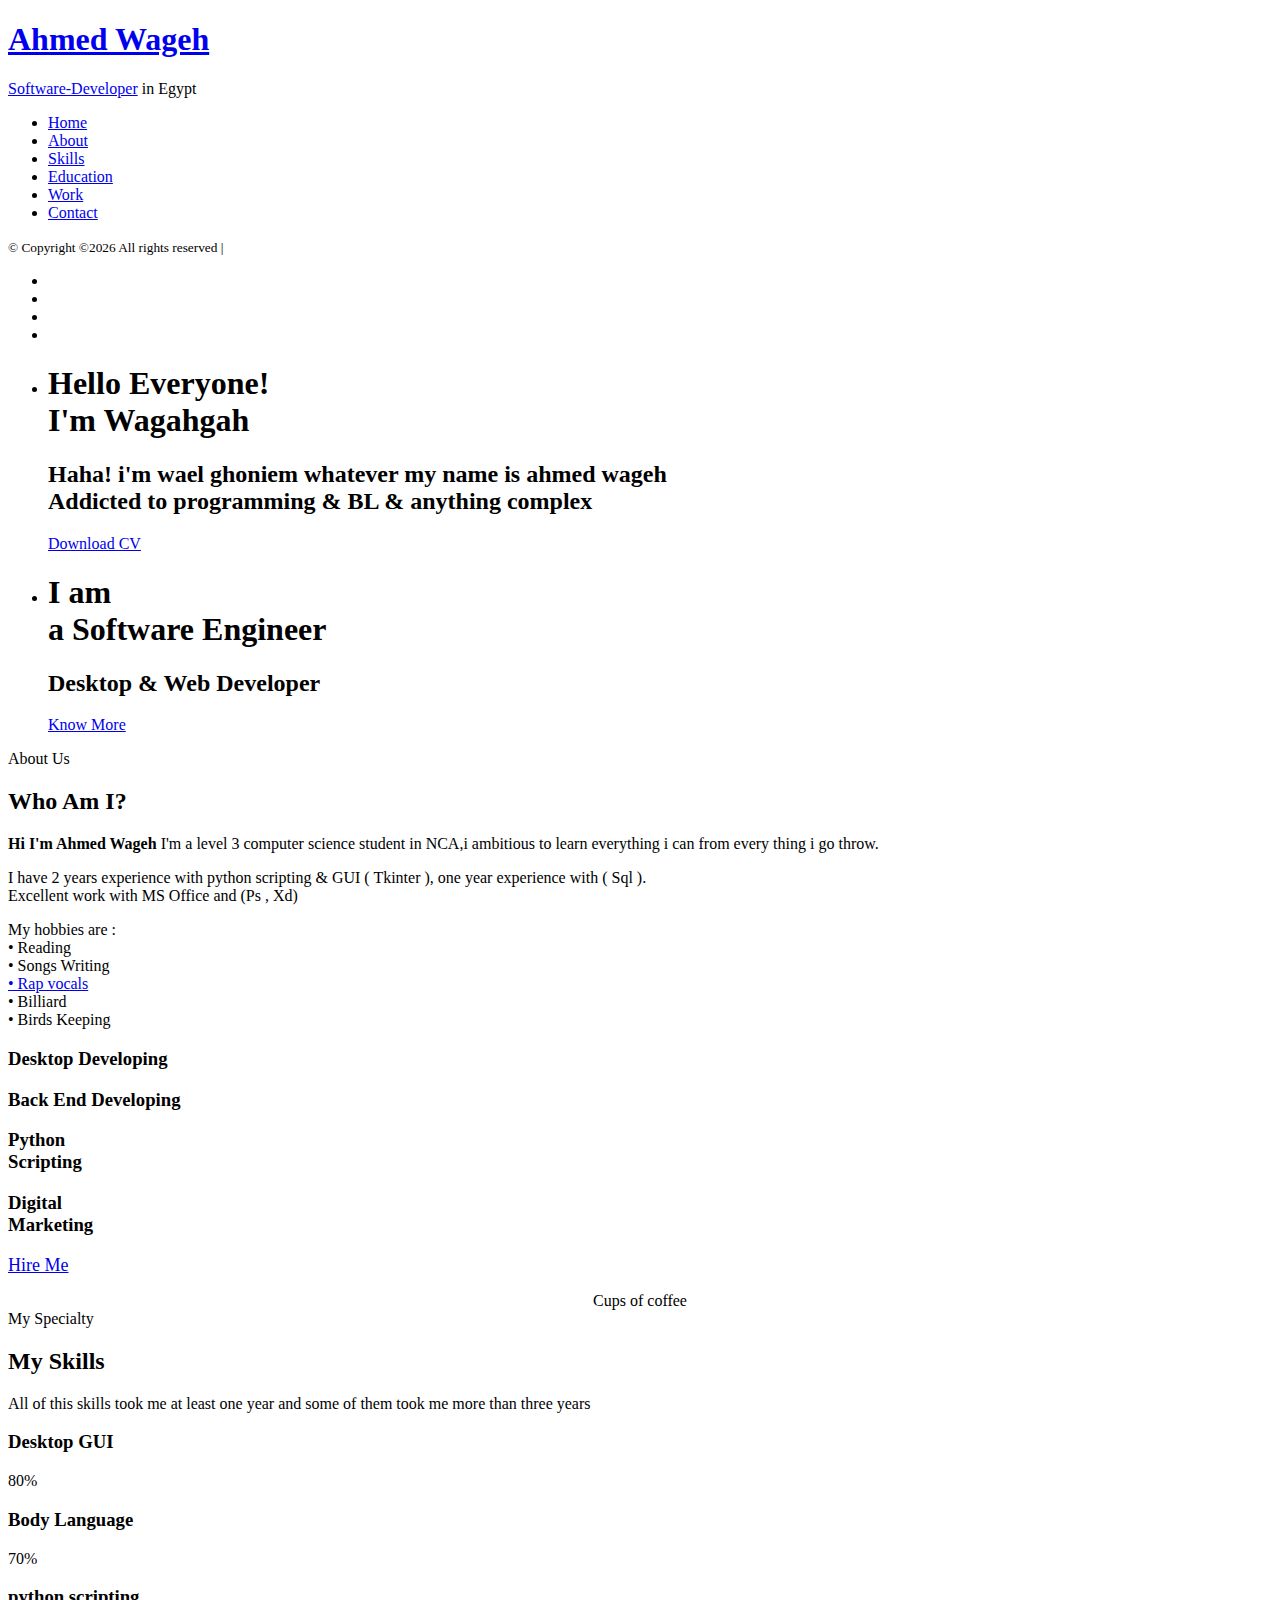
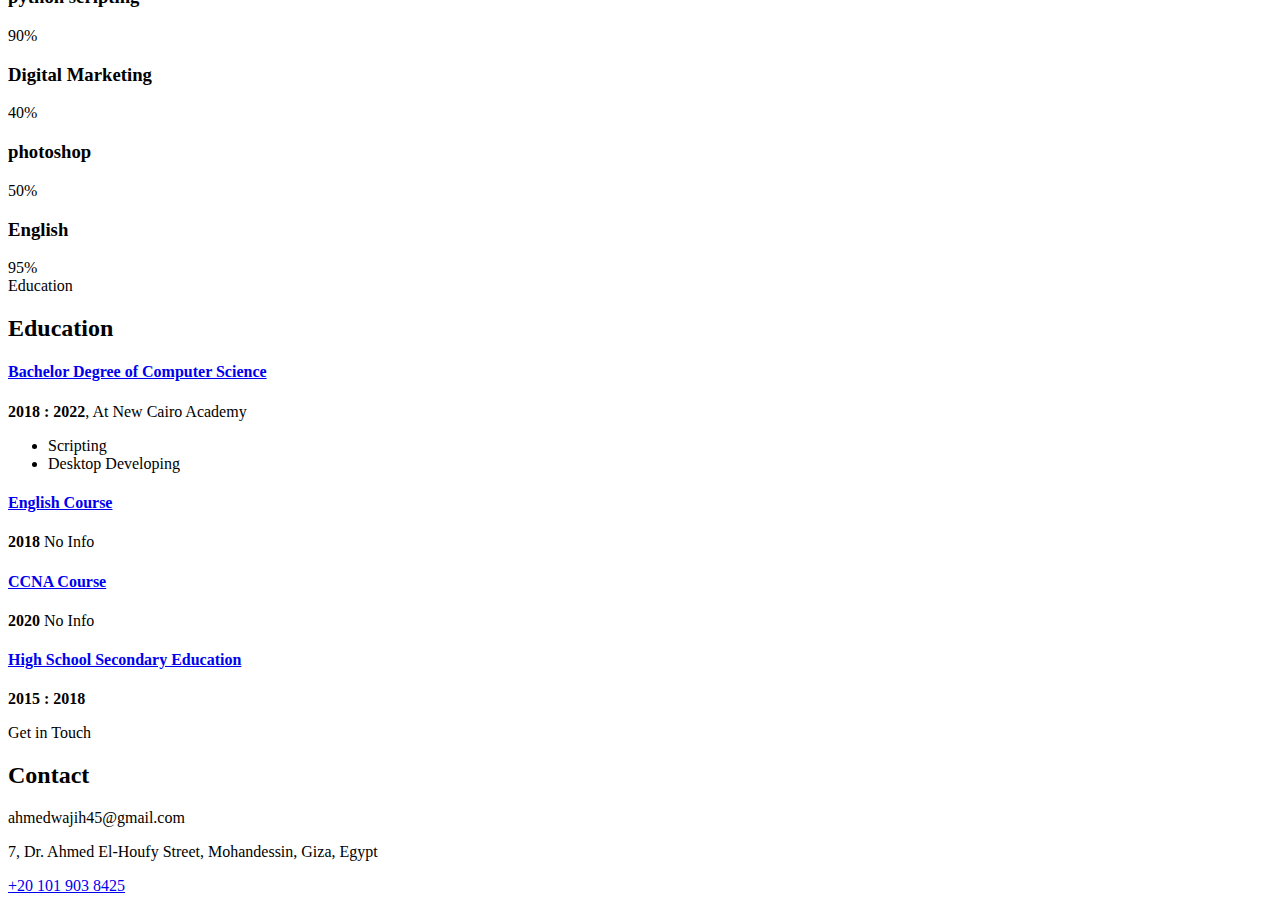
==== index.html @ 4425fa14 "Update index.html" ====
<!DOCTYPE HTML>
<html>
	<head>
	<meta charset="utf-8">
	<meta http-equiv="X-UA-Compatible" content="IE=edge">
	<title>Portfolio</title>
	<meta name="viewport" content="width=device-width, initial-scale=1">
	<meta name="description" content="" />
	<meta name="keywords" content="" />
	<meta name="author" content="" />

  <!-- Facebook and Twitter integration -->
	<meta property="og:title" content=""/>
	<meta property="og:image" content=""/>
	<meta property="og:url" content=""/>
	<meta property="og:site_name" content=""/>
	<meta property="og:description" content=""/>
	<meta name="twitter:title" content="" />
	<meta name="twitter:image" content="" />
	<meta name="twitter:url" content="" />
	<meta name="twitter:card" content="" />

	<!-- Place favicon.ico and apple-touch-icon.png in the root directory -->
	<link rel="shortcut icon" href="favicon.ico">

	<link href="https://fonts.googleapis.com/css?family=Quicksand:300,400,500,700" rel="stylesheet">
	<link href="https://fonts.googleapis.com/css?family=Playfair+Display:400,400i,700" rel="stylesheet">
	
	<!-- Animate.css -->
	<link rel="stylesheet" href="css/animate.css">
	<!-- Icomoon Icon Fonts-->
	<link rel="stylesheet" href="css/icomoon.css">
	<!-- Bootstrap  -->
	<link rel="stylesheet" href="css/bootstrap.css">
	<!-- Flexslider  -->
	<link rel="stylesheet" href="css/flexslider.css">
	<!-- Owl Carousel -->
	<link rel="stylesheet" href="css/owl.carousel.min.css">
	<link rel="stylesheet" href="css/owl.theme.default.min.css">
	<!-- Theme style  -->
	<link rel="stylesheet" href="css/style.css">

	<!-- Modernizr JS -->
	<script src="js/modernizr-2.6.2.min.js"></script>
	<!-- FOR IE9 below -->
	<!--[if lt IE 9]>
	<script src="js/respond.min.js"></script>
	<![endif]-->

	</head>
	<body>
	<div id="colorlib-page">
		<div class="container-wrap">
		<a href="#" class="js-colorlib-nav-toggle colorlib-nav-toggle" data-toggle="collapse" data-target="#navbar" aria-expanded="false" aria-controls="navbar"><i></i></a>
		<aside id="colorlib-aside" role="complementary" class="border js-fullheight">
			<div class="text-center">
				<div class="author-img" style="background-image: url(images/about.jpg);"></div>
				<h1 id="colorlib-logo"><a href="index.html">Ahmed Wageh</a></h1>
				<span class="position"><a href="#">Software-Developer</a> in Egypt</span>
			</div>
			<nav id="colorlib-main-menu" role="navigation" class="navbar">
				<div id="navbar" class="collapse">
					<ul>
						<li class="active"><a href="#" data-nav-section="home">Home</a></li>
						<li><a href="#" data-nav-section="about">About</a></li>
						<li><a href="#" data-nav-section="skills">Skills</a></li>
						<li><a href="#" data-nav-section="education">Education</a></li>
						<li><a href="#" data-nav-section="work">Work</a></li>
						<li><a href="#" data-nav-section="contact">Contact</a></li>
					</ul>
				</div>
			</nav>

			<div class="colorlib-footer">
				<p><small>&copy; <!-- Link back to Colorlib can't be removed. Template is licensed under CC BY 3.0. -->
				Copyright &copy;<script>document.write(new Date().getFullYear());</script> All rights reserved |
				</small></p>
				<ul>
					<li><a href="https://www.facebook.com/Ahmedwageh200"><i class="icon-facebook2"></i></a></li>
					<li><a href="#"><i class="icon-twitter2"></i></a></li>
					<li><a href="https://www.instagram.com/ah_trojan"><i class="icon-instagram"></i></a></li>
					<li><a href="#"><i class="icon-linkedin2"></i></a></li>
				</ul>
			</div>

		</aside>

		<div id="colorlib-main">
			<section id="colorlib-hero" class="js-fullheight" data-section="home">
				<div class="flexslider js-fullheight">
					<ul class="slides">
				   	<li style="background-image: url(images/img_bg_1.jpg);">
				   		<div class="overlay"></div>
				   		<div class="container-fluid">
				   			<div class="row">
					   			<div class="col-md-6 col-md-offset-3 col-md-pull-3 col-sm-12 col-xs-12 js-fullheight slider-text">
					   				<div class="slider-text-inner js-fullheight">
					   					<div class="desc">
						   					<h1>Hello Everyone! <br>I'm Wagahgah</h1>
						   					<h2>Haha! i'm wael ghoniem whatever my name is ahmed wageh<br>Addicted to programming & BL & anything complex</h2>
												<p><a class="btn btn-primary btn-learn" href="files/cv.pdf" download="CV">Download CV <i class="icon-download4"></i></a></p>
											</div>
					   				</div>
					   			</div>
					   		</div>
				   		</div>
				   	</li>
				   	<li style="background-image: url(images/img_bg_2.jpg);">
				   		<div class="overlay"></div>
				   		<div class="container-fluid">
				   			<div class="row">
					   			<div class="col-md-6 col-md-offset-3 col-md-pull-3 col-sm-12 col-xs-12 js-fullheight slider-text">
					   				<div class="slider-text-inner">
					   					<div class="desc">
						   					<h1 class="white" >I am <br>a Software Engineer</h1>
												<h2>Desktop & Web Developer</h2>
												<p><a href="#about" class="btn btn-primary btn-learn">Know More <i class="icon-briefcase3"></i></a></p>
											</div>
					   				</div>
					   			</div>
					   		</div>
				   		</div>
				   	</li>
				  	</ul>
			  	</div>
			</section>

			<section id="about" class="colorlib-about" data-section="about">
				<div class="colorlib-narrow-content">
					<div class="row">
						<div class="col-md-12">
							<div class="row row-bottom-padded-sm animate-box" data-animate-effect="fadeInLeft">
								<div class="col-md-12">
									<div class="about-desc">
										<span class="heading-meta">About Us</span>
										<h2 class="colorlib-heading">Who Am I?</h2>
										<p><strong>Hi I'm Ahmed Wageh</strong> I'm a level 3 computer science student in NCA,i ambitious to learn everything i can from every thing i go throw.</p>
										<p> I have 2 years experience with python scripting & GUI ( Tkinter ), one year experience with ( Sql ). <br> Excellent work with MS Office and (Ps , Xd)</p>
										<p>My hobbies are : <br> • Reading <br> • Songs Writing <br><a href="https://soundcloud.com/ahmedtrojan" target="_blank"> • Rap vocals </a> <br> • Billiard <br> • Birds Keeping</p>
									</div>
								</div>
							</div>
							<div class="row">
								<div class="col-md-3 animate-box" data-animate-effect="fadeInLeft">
									<div class="services color-1">
										<span class="icon2"><i class="icon-bulb"></i></span>
										<h3>Desktop Developing</h3>
									</div>
								</div>
								<div class="col-md-3 animate-box" data-animate-effect="fadeInRight">
									<div class="services color-2">
										<span class="icon2"><i class="icon-globe-outline"></i></span>
										<h3>Back End Developing</h3>
									</div>
								</div>
								<div class="col-md-3 animate-box" data-animate-effect="fadeInTop">
									<div class="services color-3">
										<span class="icon2"><i class="icon-data"></i></span>
										<h3>Python <br> Scripting</h3>
									</div>
								</div>
								<div class="col-md-3 animate-box" data-animate-effect="fadeInBottom">
									<div class="services color-4">
										<span class="icon2"><i class="icon-phone3"></i></span>
										<h3>Digital <br> Marketing</h3>
									</div>
								</div>
							</div>
							<div class="row">
								<div class="col-md-12 animate-box" data-animate-effect="fadeInLeft">
									<div class="hire1">
										<p><a id="hire1" class="btn btn-primary btn-learn" href="#contact" style="font-size: large;">Hire Me </a></p>
									</div>
								</div>
							</div>
						</div>
					</div>
				</div>
			</section>

			
			<div id="colorlib-counter" class="colorlib-counters" style="text-align: center; background-image: url(images/cover_bg_1.jpg);" data-stellar-background-ratio="0.5">
				<div class="overlay"></div>
				<div class="colorlib-narrow-content" style="text-align: center;">
					<div class="row">
					</div>
					<div class="row">
						<div class="col-md-3 text-center animate-box" style="text-align: center;">
							<span class="colorlib-counter js-counter" data-from="0" data-to="808" data-speed="2000" data-refresh-interval="50"></span>
							<span class="colorlib-counter-label">Cups of coffee</span>
						</div>
					</div>
				</div>
			</div>

			<section class="colorlib-skills" data-section="skills">
				<div class="colorlib-narrow-content">
					<div class="row">
						<div class="col-md-6 col-md-offset-3 col-md-pull-3 animate-box" data-animate-effect="fadeInLeft">
							<span class="heading-meta">My Specialty</span>
							<h2 class="colorlib-heading animate-box">My Skills</h2>
						</div>
					</div>
					<div class="row">
						<div class="col-md-12 animate-box" data-animate-effect="fadeInLeft">
							<p>All of this skills took me at least one year and some of them took me more than three years </p>
						</div>
						<div class="col-md-6 animate-box" data-animate-effect="fadeInLeft">
							<div class="progress-wrap">
								<h3>Desktop GUI</h3>
								<div class="progress">
								 	<div class="progress-bar color-1" role="progressbar" aria-valuenow="80"
								  	aria-valuemin="0" aria-valuemax="100" style="width:80%">
								    <span>80%</span>
								  	</div>
								</div>
							</div>
						</div>
						<div class="col-md-6 animate-box" data-animate-effect="fadeInRight">
							<div class="progress-wrap">
								<h3>Body Language</h3>
								<div class="progress">
								 	<div class="progress-bar color-2" role="progressbar" aria-valuenow="70"
								  	aria-valuemin="0" aria-valuemax="100" style="width:70%">
								    <span>70%</span>
								  	</div>
								</div>
							</div>
						</div>
						<div class="col-md-6 animate-box" data-animate-effect="fadeInLeft">
							<div class="progress-wrap">
								<h3>python scripting</h3>
								<div class="progress">
								 	<div class="progress-bar color-3" role="progressbar" aria-valuenow="90"
								  	aria-valuemin="0" aria-valuemax="100" style="width:90%">
								    <span>90%</span>
								  	</div>
								</div>
							</div>
						</div>
						<div class="col-md-6 animate-box" data-animate-effect="fadeInRight">
							<div class="progress-wrap">
								<h3>Digital Marketing</h3>
								<div class="progress">
								 	<div class="progress-bar color-4" role="progressbar" aria-valuenow="40"
								  	aria-valuemin="0" aria-valuemax="100" style="width:40%">
								    <span>40%</span>
								  	</div>
								</div>
							</div>
						</div>
						<div class="col-md-6 animate-box" data-animate-effect="fadeInLeft">
							<div class="progress-wrap">
								<h3>photoshop</h3>
								<div class="progress">
								 	<div class="progress-bar color-5" role="progressbar" aria-valuenow="50"
								  	aria-valuemin="0" aria-valuemax="100" style="width:50%">
								    <span>50%</span>
								  	</div>
								</div>
							</div>
						</div>
						<div class="col-md-6 animate-box" data-animate-effect="fadeInRight">
							<div class="progress-wrap">
								<h3>English</h3>
								<div class="progress">
								 	<div class="progress-bar color-6" role="progressbar" aria-valuenow="95"
								  	aria-valuemin="0" aria-valuemax="100" style="width:95%">
								    <span>95%</span>
								  	</div>
								</div>
							</div>
						</div>
					</div>
				</div>
			</section>

			<section class="colorlib-education" data-section="education">
				<div class="colorlib-narrow-content">
					<div class="row">
						<div class="col-md-6 col-md-offset-3 col-md-pull-3 animate-box" data-animate-effect="fadeInLeft">
							<span class="heading-meta">Education</span>
							<h2 class="colorlib-heading animate-box">Education</h2>
						</div>
					</div>
					<div class="row">
						<div class="col-md-12 animate-box" data-animate-effect="fadeInLeft">
							<div class="fancy-collapse-panel">
								<div class="panel-group" id="accordion" role="tablist" aria-multiselectable="true">
									<div class="panel panel-default">

									</div>
									<div class="panel panel-default">
									    <div class="panel-heading" role="tab" id="headingTwo">
									        <h4 class="panel-title">
									            <a class="collapsed" data-toggle="collapse" data-parent="#accordion" href="#collapseTwo" aria-expanded="false" aria-controls="collapseTwo">Bachelor Degree of Computer Science
									            </a>
									        </h4>
									    </div>
									    <div id="collapseTwo" class="panel-collapse collapse" role="tabpanel" aria-labelledby="headingTwo">
									        <div class="panel-body">
									            <p><strong>2018 : 2022</strong>, At New Cairo Academy</p>
													<ul>
														<li>Scripting</li>
														<li>Desktop Developing</li>
													</ul>
									        </div>
									    </div>
									</div>
									<div class="panel panel-default">
									    <div class="panel-heading" role="tab" id="headingThree">
									        <h4 class="panel-title">
									            <a class="collapsed" data-toggle="collapse" data-parent="#accordion" href="#collapseThree" aria-expanded="false" aria-controls="collapseThree">English Course
									            </a>
									        </h4>
									    </div>
									    <div id="collapseThree" class="panel-collapse collapse" role="tabpanel" aria-labelledby="headingThree">
									        <div class="panel-body">
									            <p><strong>2018</strong> No Info</p>
									        </div>
									    </div>
									</div>

									<div class="panel panel-default">
									    <div class="panel-heading" role="tab" id="headingFour">
									        <h4 class="panel-title">
									            <a class="collapsed" data-toggle="collapse" data-parent="#accordion" href="#collapseFour" aria-expanded="false" aria-controls="collapseFour">CCNA Course
									            </a>
									        </h4>
									    </div>
									    <div id="collapseFour" class="panel-collapse collapse" role="tabpanel" aria-labelledby="headingFour">
									        <div class="panel-body">
									            <p><strong>2020</strong> No Info</p>
									        </div>
									    </div>
									</div>

									<div class="panel panel-default">
									    <div class="panel-heading" role="tab" id="headingFive">
									        <h4 class="panel-title">
									            <a class="collapsed" data-toggle="collapse" data-parent="#accordion" href="#collapseFive" aria-expanded="false" aria-controls="collapseFive">High School Secondary Education
									            </a>
									        </h4>
									    </div>
									    <div id="collapseFive" class="panel-collapse collapse" role="tabpanel" aria-labelledby="headingFive">
									        <div class="panel-body">
									            <p><strong>2015 : 2018</strong></p>
									        </div>
									    </div>
									</div>
								</div>
							</div>
						</div>
					</div>
				</div>
			</section>


			<section class="colorlib-work" data-section="work">
			
			<!-- start of comment about work section
				<div class="colorlib-narrow-content">
					<div class="row">
						<div class="col-md-6 col-md-offset-3 col-md-pull-3 animate-box" data-animate-effect="fadeInLeft">
							<span class="heading-meta">My Work</span>
							<h2 class="colorlib-heading animate-box">Recent Work</h2>
						</div>
					</div>
					<div class="row row-bottom-padded-sm animate-box" data-animate-effect="fadeInLeft">
						<div class="col-md-12">
							<p class="work-menu"><span><a href="#" class="active">Desktop GUI</a></span>
						</div>
					</div>
					<h5>HR system to keep tracking of employees info and to help admins to modify them</h5>
					<div class="row">
						<div class="col-md-6 animate-box" data-animate-effect="fadeInLeft">
							<div class="project" style="background-image: url(images/img-1.jpg);">
								<div class="desc">
									<div class="con">
										<h3><a href="images/img-1.jpg">Preview</a></h3>
										<span>HR SYSTEM</span>
									</div>
								</div>
							</div>
						</div>
						<div class="col-md-6 animate-box" data-animate-effect="fadeInRight">
							<div class="project" style="background-image: url(images/img-2.jpg);">
								<div class="desc">
									<div class="con">
										<h3><a href="images/img-2.jpg">Preview</a></h3>
										<span>HR SYSTEM</span>
									</div>
								</div>
							</div>
						</div>
						<div class="col-md-12" data-animate-effect="fadeInLeft">
							<p class="work-menu"><span><a href="#" class="active">Websites</a></span>
						</div>
						<h5 style="padding-left: 15px;">Spartan Deveco <br><br> website for start ups developing </h5>
						<div class="col-md-6 animate-box" data-animate-effect="fadeInLeft">
							<div class="project" style="background-image: url(images/img-5.jpg);">
								<div class="desc">
									<div class="con">
										<h3><a href="images/img-5.jpg">Preview</a></h3>
										<span>Spartan Deveco</span>

									</div>
								</div>
							</div>
						</div>
						<div class="col-md-6 animate-box" data-animate-effect="fadeInRight">
							<div class="project" style="background-image: url(images/img-6.jpg);">
								<div class="desc">
									<div class="con">
										<h3><a href="images/img-6.jpg">Preview</a></h3>
										<span>Spartan Deveco</span>
									</div>
								</div>
							</div>
						</div>
						<div class="col-md-6 animate-box" data-animate-effect="fadeInLeft">
							<div class="project" style="background-image: url(images/img-7.jpg);">
								<div class="desc">
									<div class="con">
										<h3><a href="images/img-7.jpg">Preview</a></h3>
										<span>Spartan Deveco</span>

									</div>
								</div>
							</div>
						</div>
						<div class="col-md-6 animate-box" data-animate-effect="fadeInRight">
							<div class="project" style="background-image: url(images/img-8.jpg);">
								<div class="desc">
									<div class="con">
										<h3><a href="images/img-8.jpg">Preview</a></h3>
										<span>Spartan Deveco</span>
									</div>
								</div>
							</div>
						</div>
						<h5 style="padding-left: 15px;">Beacon Education <br><br> website contribute in the online educational process</h5>
						<div class="col-md-12">
							<p class="work-menu"><span>Visit <a href="#" class="active"> Beacon Education</a></span>
						</div>
						<div class="col-md-6 animate-box" data-animate-effect="fadeInLeft">
							<div class="project" style="background-image: url(images/img-9.jpg);">
								<div class="desc">
									<div class="con">
										<h3><a href="images/img-9.jpg">Preview</a></h3>
										<span>Beacon Education</span>

									</div>
								</div>
							</div>
						</div>
						<div class="col-md-6 animate-box" data-animate-effect="fadeInRight">
							<div class="project" style="background-image: url(images/img-10.jpg);">
								<div class="desc">
									<div class="con">
										<h3><a href="images/img-10.jpg">Preview</a></h3>
										<span>Beacon Education</span>
									</div>
								</div>
							</div>
						</div>
						<div class="col-md-6 animate-box" data-animate-effect="fadeInLeft">
							<div class="project" style="background-image: url(images/img-11.jpg);">
								<div class="desc">
									<div class="con">
										<h3><a href="images/img-11.jpg">Preview</a></h3>
										<span>Beacon Education</span>

									</div>
								</div>
							</div>
						</div>
						<div class="col-md-6 animate-box" data-animate-effect="fadeInRight">
							<div class="project" style="background-image: url(images/img-12.jpg);">
								<div class="desc">
									<div class="con">
										<h3><a href="images/img-12.jpg">Preview</a></h3>
										<span>Beacon Education</span>
									</div>
								</div>
							</div>
						</div>
					</div>

				</div>
			</section>

		<!-- End of comment -->
			<section class="colorlib-contact" data-section="contact" id="contact">
				<div class="colorlib-narrow-content">
					<div class="row">
						<div class="col-md-6 col-md-offset-3 col-md-pull-3 animate-box" data-animate-effect="fadeInLeft">
							<span class="heading-meta">Get in Touch</span>
							<h2 class="colorlib-heading">Contact</h2>
						</div>
					</div>
					<div class="row">
						<div class="col-md-5">
							<div class="colorlib-feature colorlib-feature-sm animate-box" data-animate-effect="fadeInLeft">
								<div class="colorlib-icon">
									<i class="icon-globe-outline"></i>
								</div>
								<div class="colorlib-text">
									<p><a >ahmedwajih45@gmail.com</a></p>
								</div>
							</div>

							<div class="colorlib-feature colorlib-feature-sm animate-box" data-animate-effect="fadeInLeft">
								<div class="colorlib-icon">
									<i class="icon-map"></i>
								</div>
								<div class="colorlib-text">
									<p>7, Dr. Ahmed El-Houfy Street, Mohandessin, Giza, Egypt</p>
								</div>
							</div>

							<div class="colorlib-feature colorlib-feature-sm animate-box" data-animate-effect="fadeInLeft">
								<div class="colorlib-icon">
									<i class="icon-phone"></i>
								</div>
								<div class="colorlib-text">
									<p><a href="https://web.whatsapp.com/send?phone=201019038425" target="_blank">+20 101 903 8425</a></p>
								</div>
							</div>
						</div>

					</div>
				</div>
			</section>

		</div><!-- end:colorlib-main -->
	</div><!-- end:container-wrap -->
		
	</div><!-- end:colorlib-page -->

	<!-- jQuery -->
	<script src="js/jquery.min.js"></script>
	<!-- jQuery Easing -->
	<script src="js/jquery.easing.1.3.js"></script>
	<!-- Bootstrap -->
	<script src="js/bootstrap.min.js"></script>
	<!-- Waypoints -->
	<script src="js/jquery.waypoints.min.js"></script>
	<!-- Flexslider -->
	<script src="js/jquery.flexslider-min.js"></script>
	<!-- Owl carousel -->
	<script src="js/owl.carousel.min.js"></script>
	<!-- Counters -->
	<script src="js/jquery.countTo.js"></script>
	
	
	<!-- MAIN JS -->
	<script src="js/main.js"></script>

	</body>
</html>
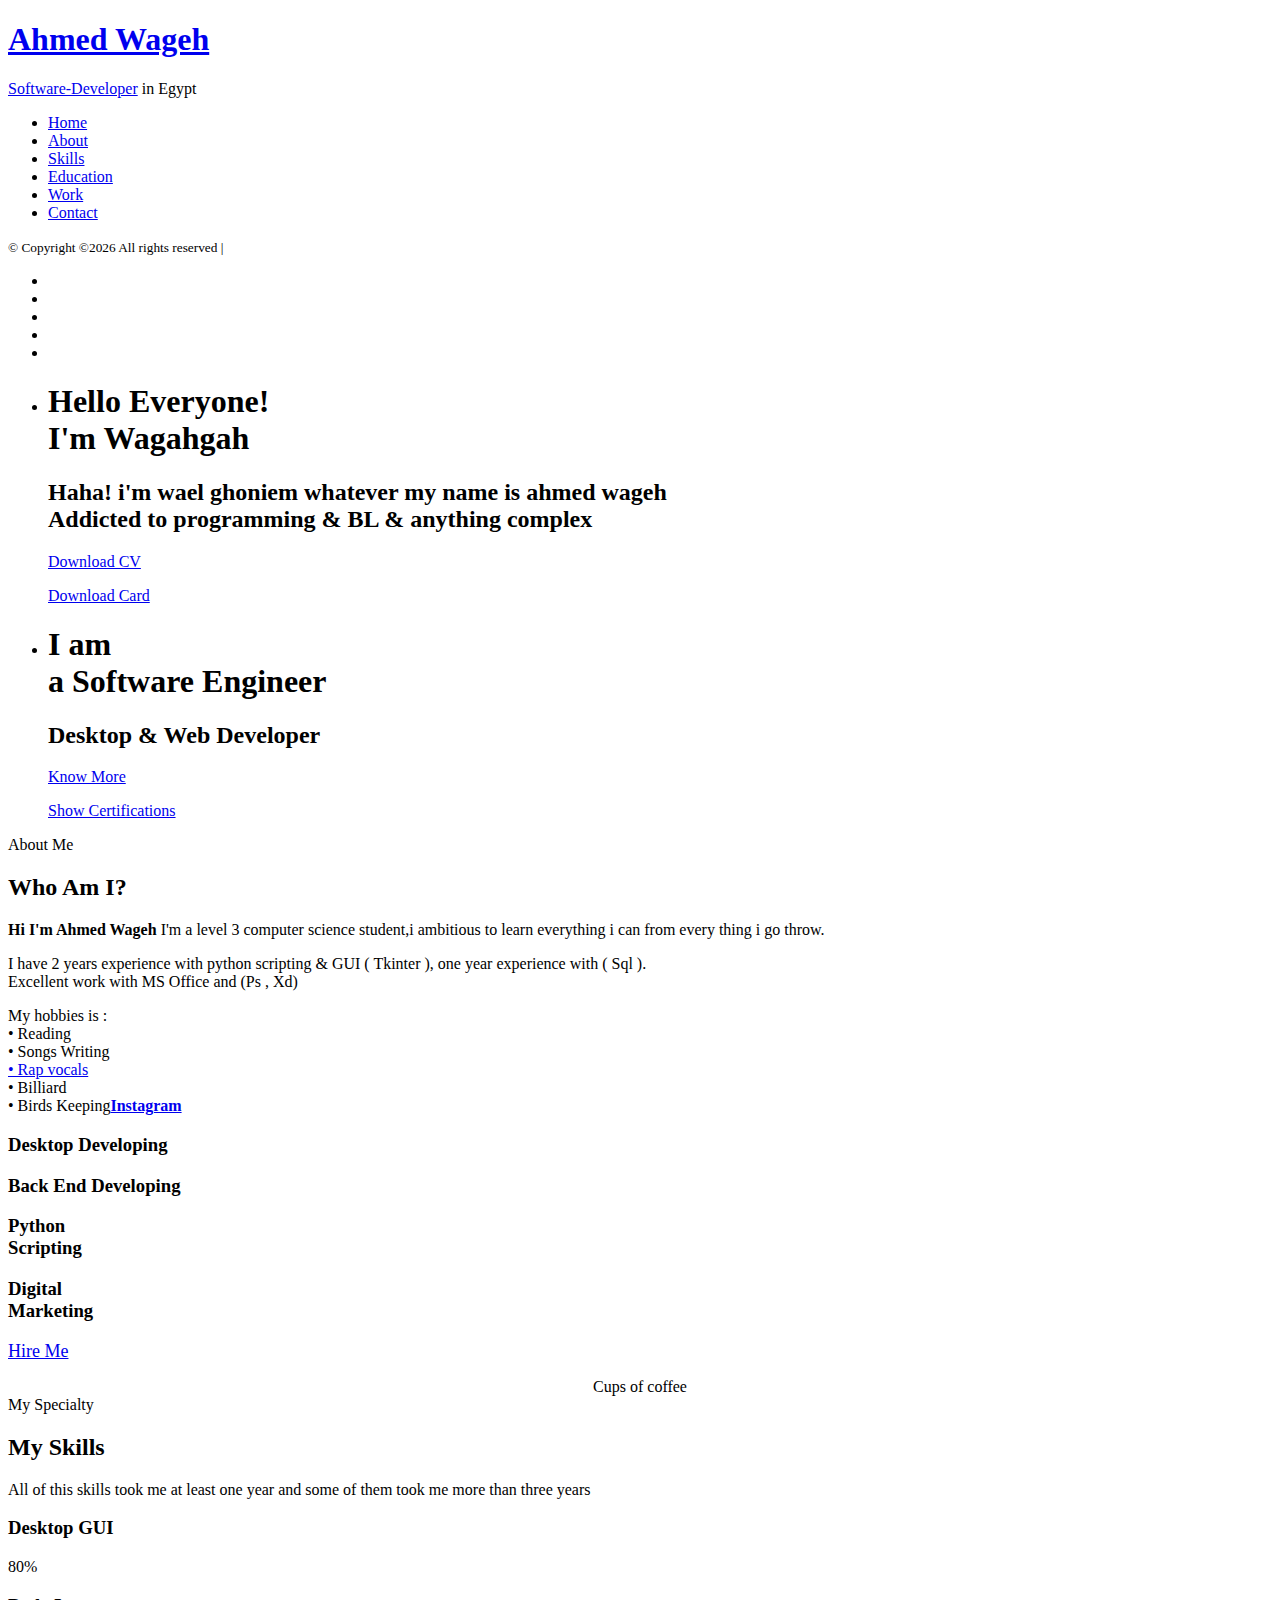
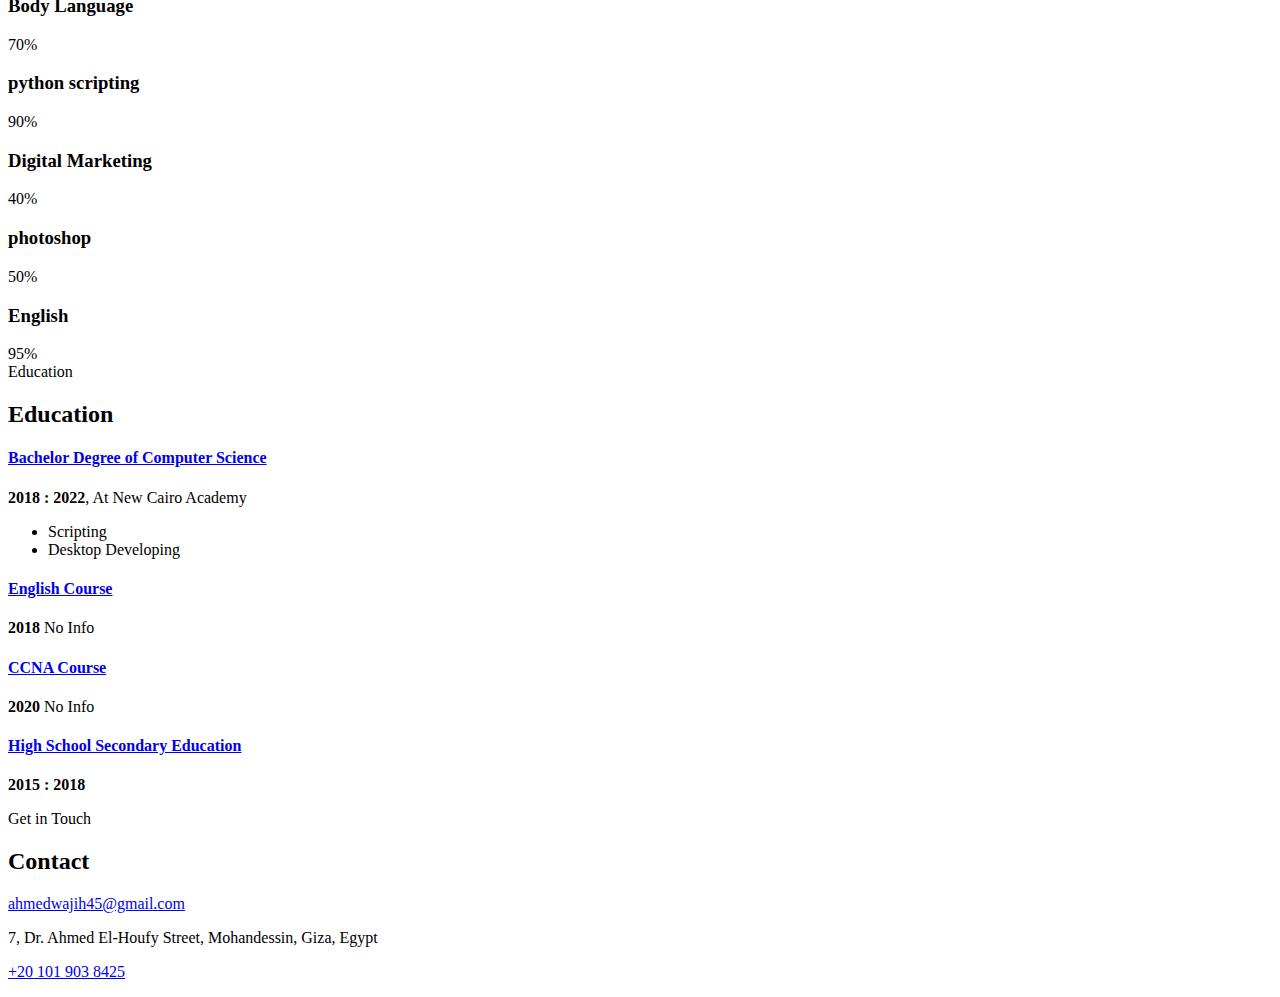
==== commit 1a9d07ae: "Update index.html" ====
--- a/index.html
+++ b/index.html
@@ -76,9 +76,10 @@
 				Copyright &copy;<script>document.write(new Date().getFullYear());</script> All rights reserved |
 				</small></p>
 				<ul>
+					<li><a href="https://web.whatsapp.com/send?phone=201019038425" target="_blank"><i class="icon-whatsapp"></i></a></li>
 					<li><a href="https://www.facebook.com/Ahmedwageh200"><i class="icon-facebook2"></i></a></li>
-					<li><a href="#"><i class="icon-twitter2"></i></a></li>
-					<li><a href="https://www.instagram.com/ah_trojan"><i class="icon-instagram"></i></a></li>
+					<li><a href="https://www.github.com/ahmedwageeeh" target="_blank"><i class="icon-github"></i></a></li>
+					<li><a href="https://www.instagram.com/ah_trojan" target="_blank"><i class="icon-instagram"></i></a></li>
 					<li><a href="#"><i class="icon-linkedin2"></i></a></li>
 				</ul>
 			</div>
@@ -99,6 +100,7 @@
 						   					<h1>Hello Everyone! <br>I'm Wagahgah</h1>
 						   					<h2>Haha! i'm wael ghoniem whatever my name is ahmed wageh<br>Addicted to programming & BL & anything complex</h2>
 												<p><a class="btn btn-primary btn-learn" href="files/cv.pdf" download="CV">Download CV <i class="icon-download4"></i></a></p>
+												<p><a class="btn btn-primary btn-learn" href="images/card.png" download="card">Download Card <i class="icon-download4"></i></a></p>
 											</div>
 					   				</div>
 					   			</div>
@@ -115,6 +117,7 @@
 						   					<h1 class="white" >I am <br>a Software Engineer</h1>
 												<h2>Desktop & Web Developer</h2>
 												<p><a href="#about" class="btn btn-primary btn-learn">Know More <i class="icon-briefcase3"></i></a></p>
+												<p><a href="certs/certs.htm" class="btn btn-primary btn-learn">Show Certifications <i class="icon-briefcase3"></i></a></p>
 											</div>
 					   				</div>
 					   			</div>
@@ -132,11 +135,11 @@
 							<div class="row row-bottom-padded-sm animate-box" data-animate-effect="fadeInLeft">
 								<div class="col-md-12">
 									<div class="about-desc">
-										<span class="heading-meta">About Us</span>
+										<span class="heading-meta">About Me</span>
 										<h2 class="colorlib-heading">Who Am I?</h2>
-										<p><strong>Hi I'm Ahmed Wageh</strong> I'm a level 3 computer science student in NCA,i ambitious to learn everything i can from every thing i go throw.</p>
+										<p><strong>Hi I'm Ahmed Wageh</strong> I'm a level 3 computer science student,i ambitious to learn everything i can from every thing i go throw.</p>
 										<p> I have 2 years experience with python scripting & GUI ( Tkinter ), one year experience with ( Sql ). <br> Excellent work with MS Office and (Ps , Xd)</p>
-										<p>My hobbies are : <br> • Reading <br> • Songs Writing <br><a href="https://soundcloud.com/ahmedtrojan" target="_blank"> • Rap vocals </a> <br> • Billiard <br> • Birds Keeping</p>
+										<p>My hobbies is : <br> • Reading <br> • Songs Writing <br><a href="https://soundcloud.com/ahmedtrojan" target="_blank"> • Rap vocals </a> <br> • Billiard <br> • Birds Keeping<a href="www.instagram.com/budgiano"><strong>Instagram</strong></a></br>
 									</div>
 								</div>
 							</div>
@@ -506,7 +509,7 @@
 									<i class="icon-globe-outline"></i>
 								</div>
 								<div class="colorlib-text">
-									<p><a >ahmedwajih45@gmail.com</a></p>
+									<p><a href="mailto:ahmedwajih45@gmail.com?subject=Work_Important" >ahmedwajih45@gmail.com</a></p>
 								</div>
 							</div>
 
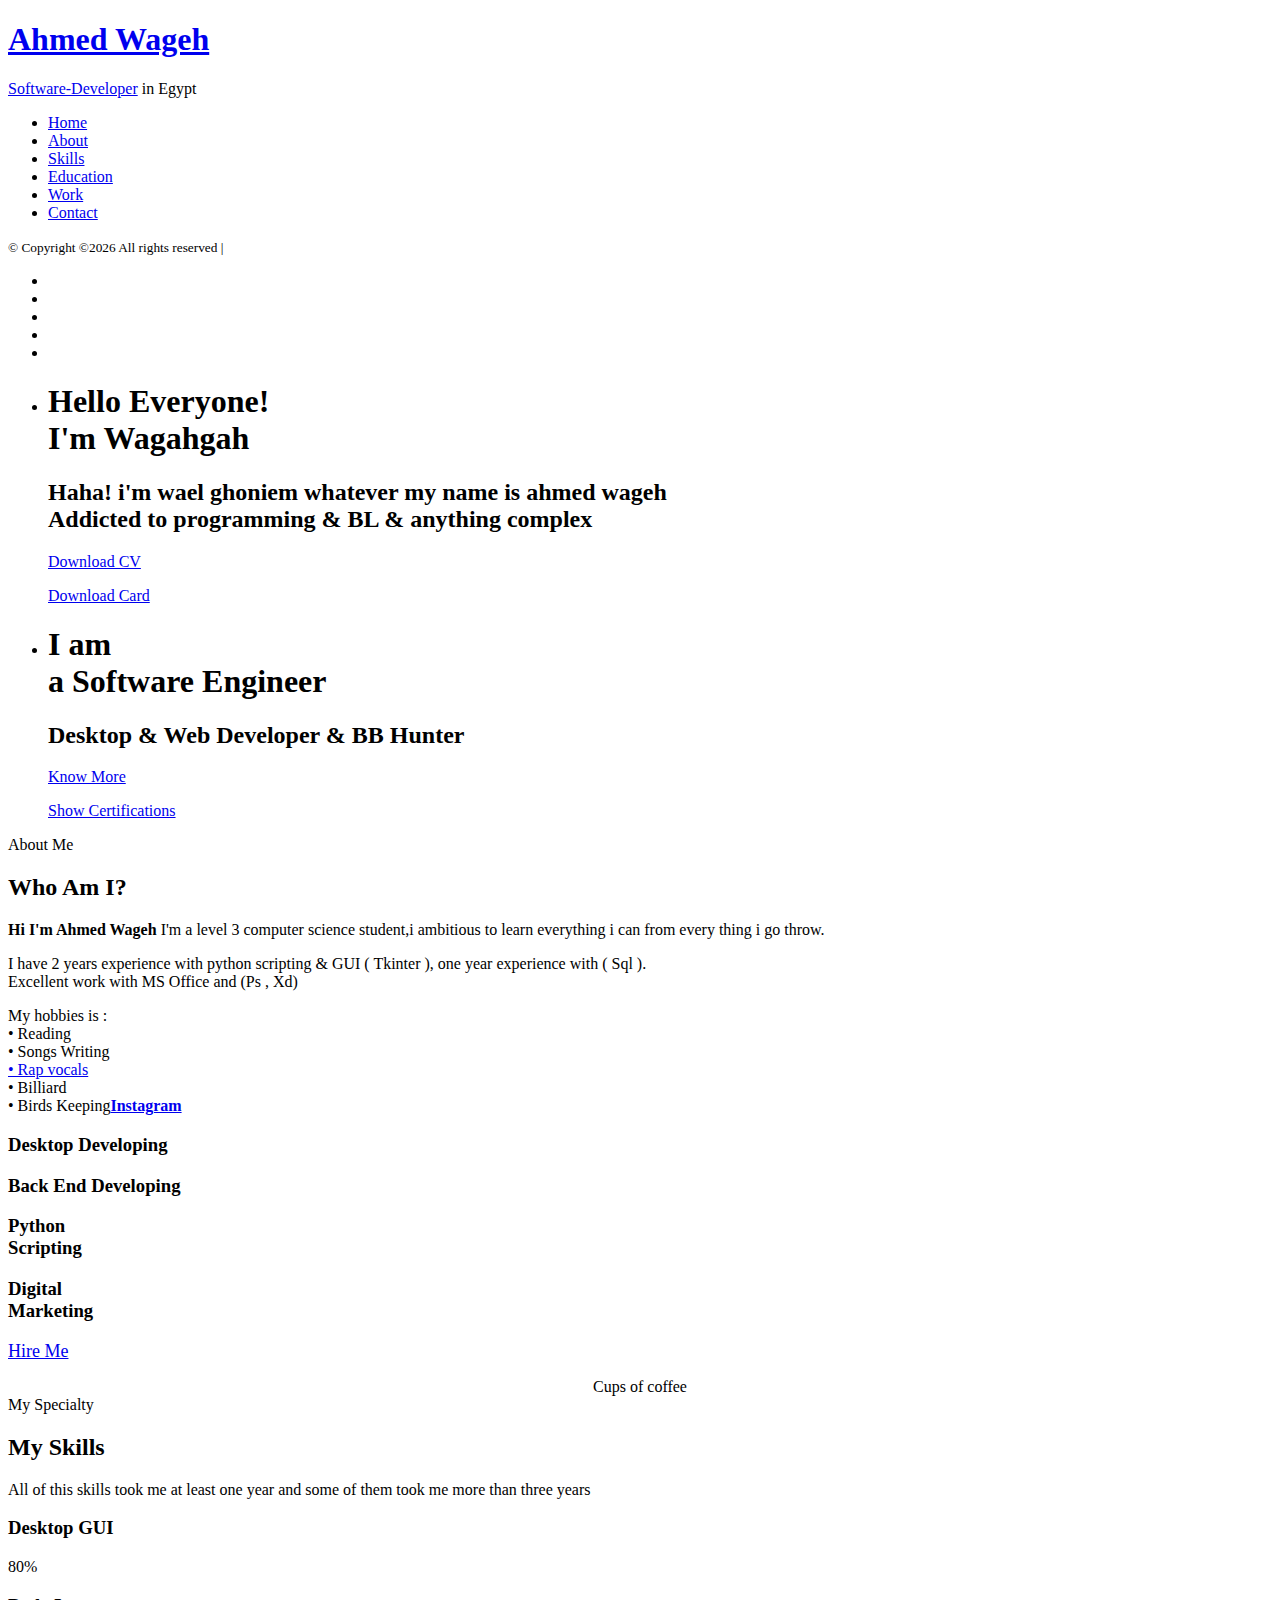
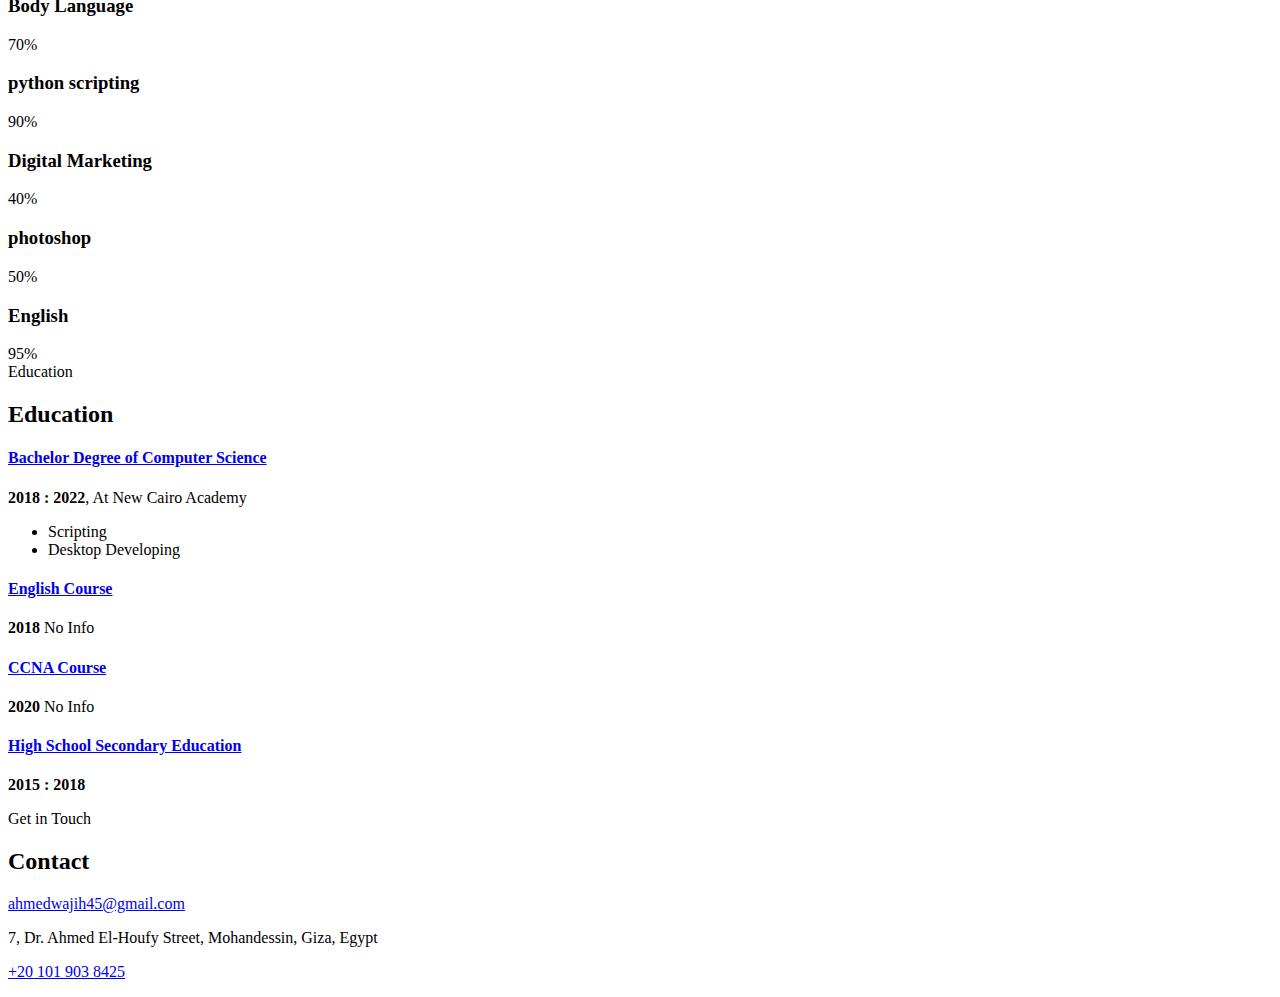
==== commit 8038115a: "Update index.html" ====
--- a/index.html
+++ b/index.html
@@ -115,7 +115,7 @@
 					   				<div class="slider-text-inner">
 					   					<div class="desc">
 						   					<h1 class="white" >I am <br>a Software Engineer</h1>
-												<h2>Desktop & Web Developer</h2>
+												<h2>Desktop & Web Developer & BB Hunter</h2>
 												<p><a href="#about" class="btn btn-primary btn-learn">Know More <i class="icon-briefcase3"></i></a></p>
 												<p><a href="certs/certs.htm" class="btn btn-primary btn-learn">Show Certifications <i class="icon-briefcase3"></i></a></p>
 											</div>
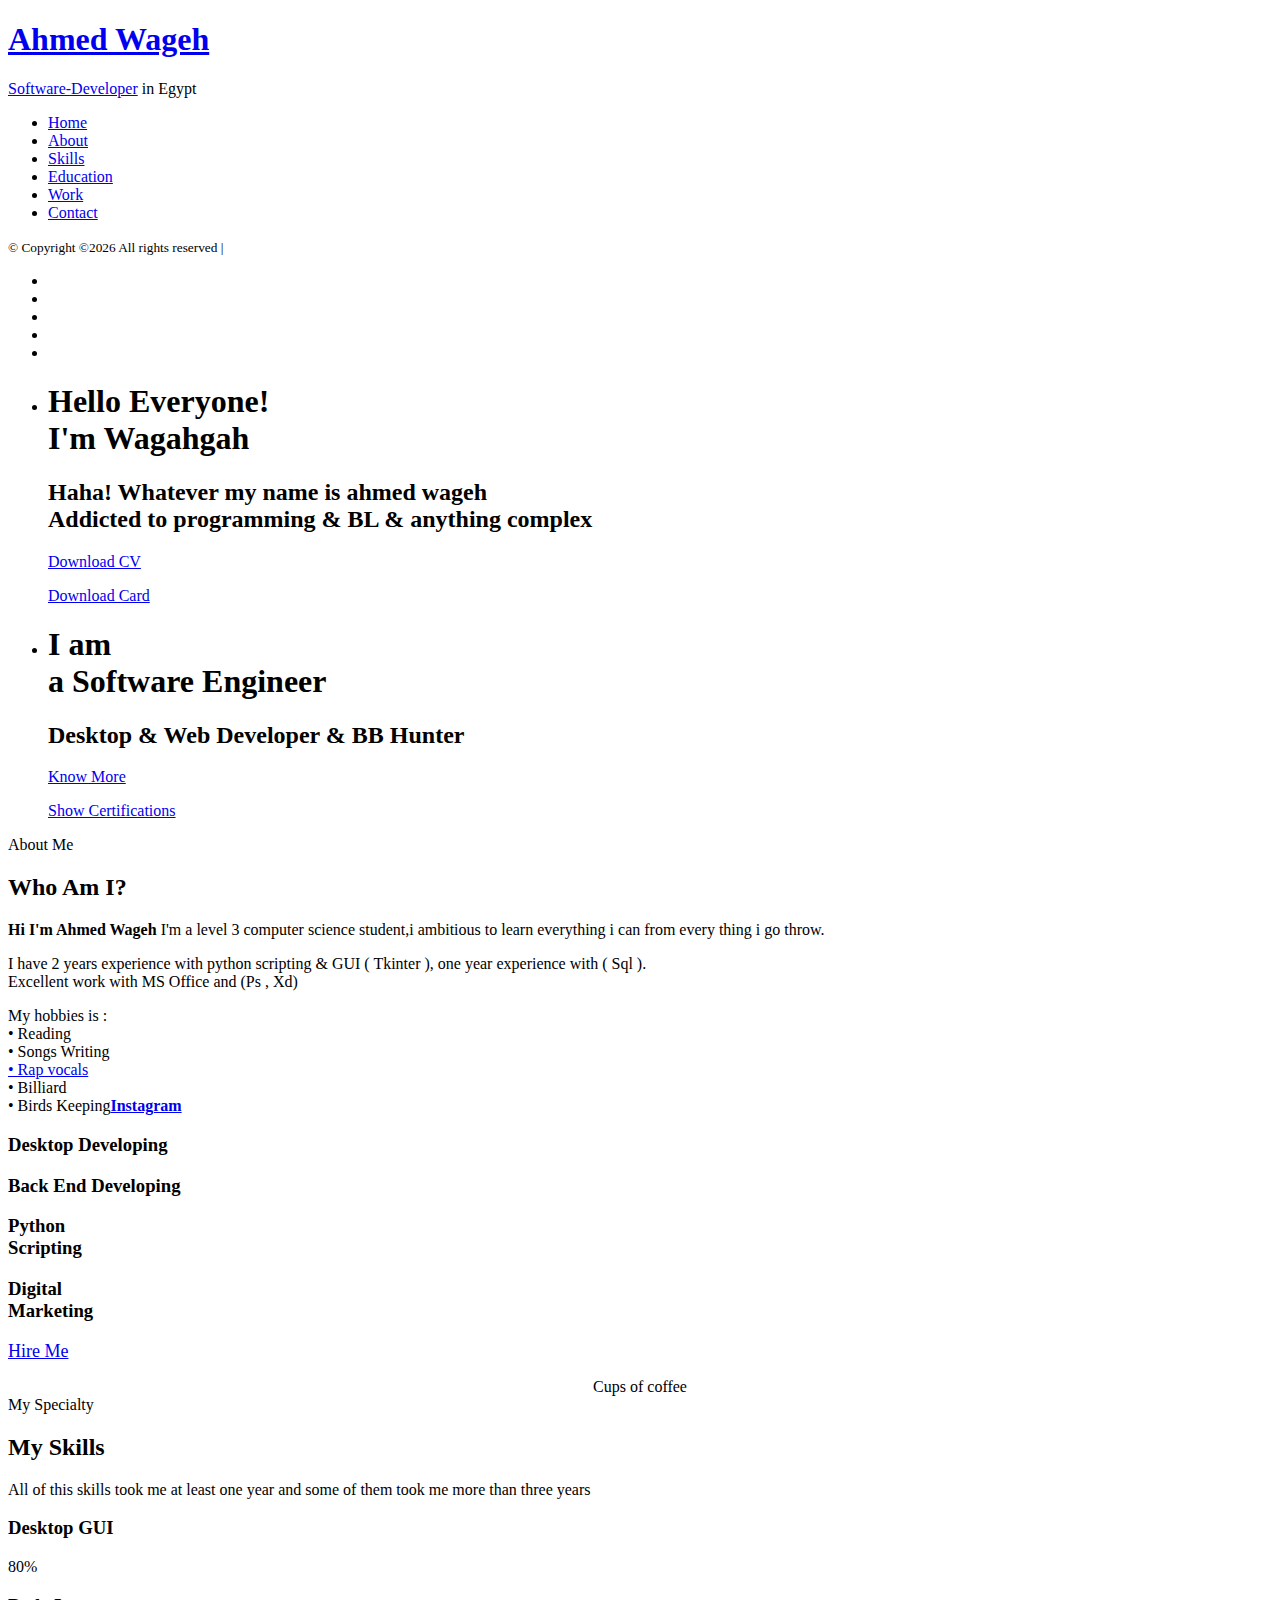
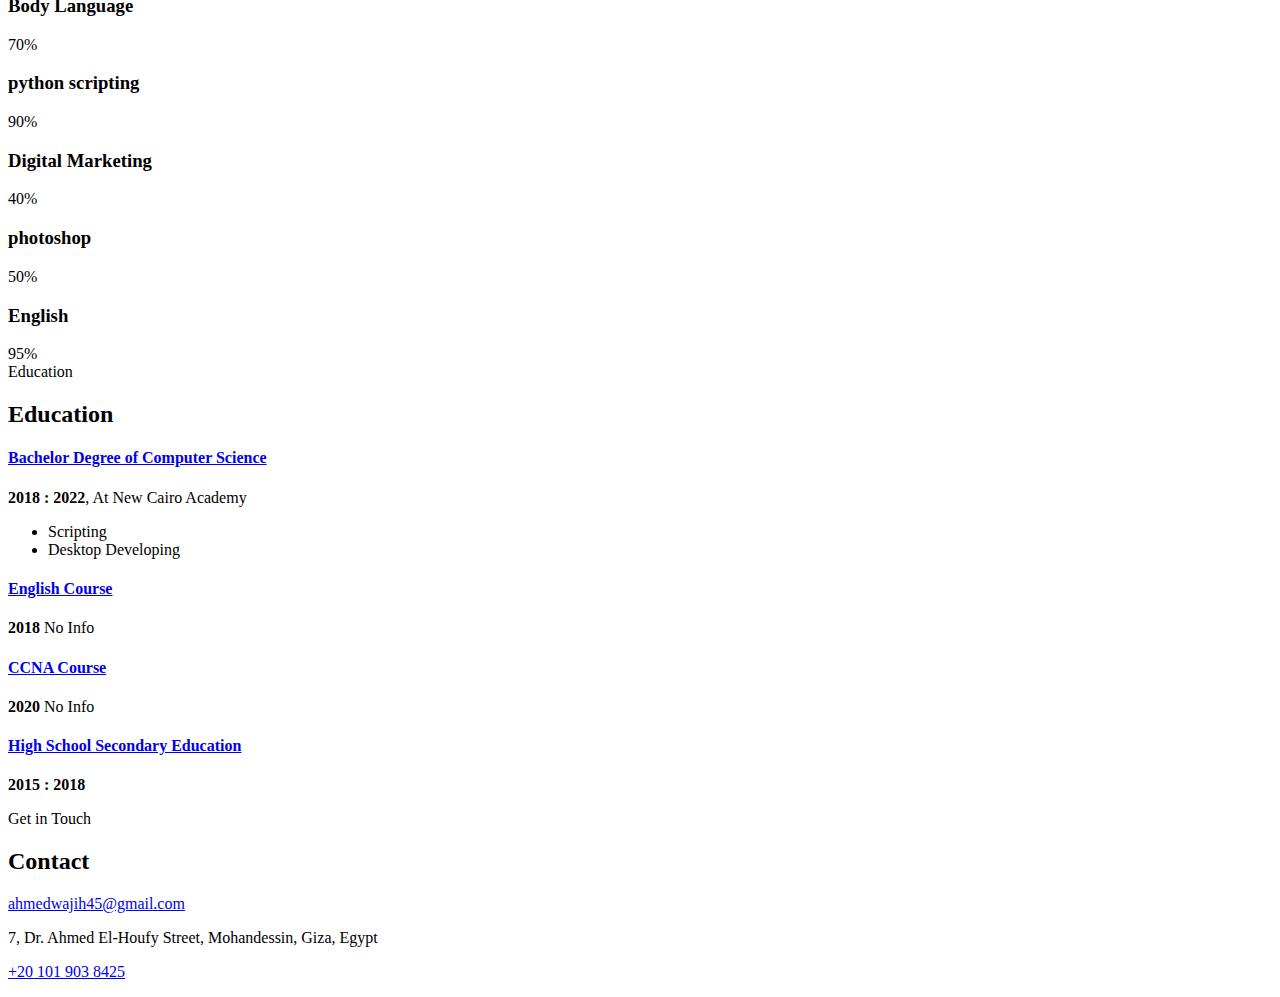
==== commit 9e18100b: "Update index.html" ====
--- a/index.html
+++ b/index.html
@@ -98,7 +98,7 @@
 					   				<div class="slider-text-inner js-fullheight">
 					   					<div class="desc">
 						   					<h1>Hello Everyone! <br>I'm Wagahgah</h1>
-						   					<h2>Haha! i'm wael ghoniem whatever my name is ahmed wageh<br>Addicted to programming & BL & anything complex</h2>
+						   					<h2>Haha! Whatever my name is ahmed wageh<br>Addicted to programming & BL & anything complex</h2>
 												<p><a class="btn btn-primary btn-learn" href="files/cv.pdf" download="CV">Download CV <i class="icon-download4"></i></a></p>
 												<p><a class="btn btn-primary btn-learn" href="images/card.png" download="card">Download Card <i class="icon-download4"></i></a></p>
 											</div>
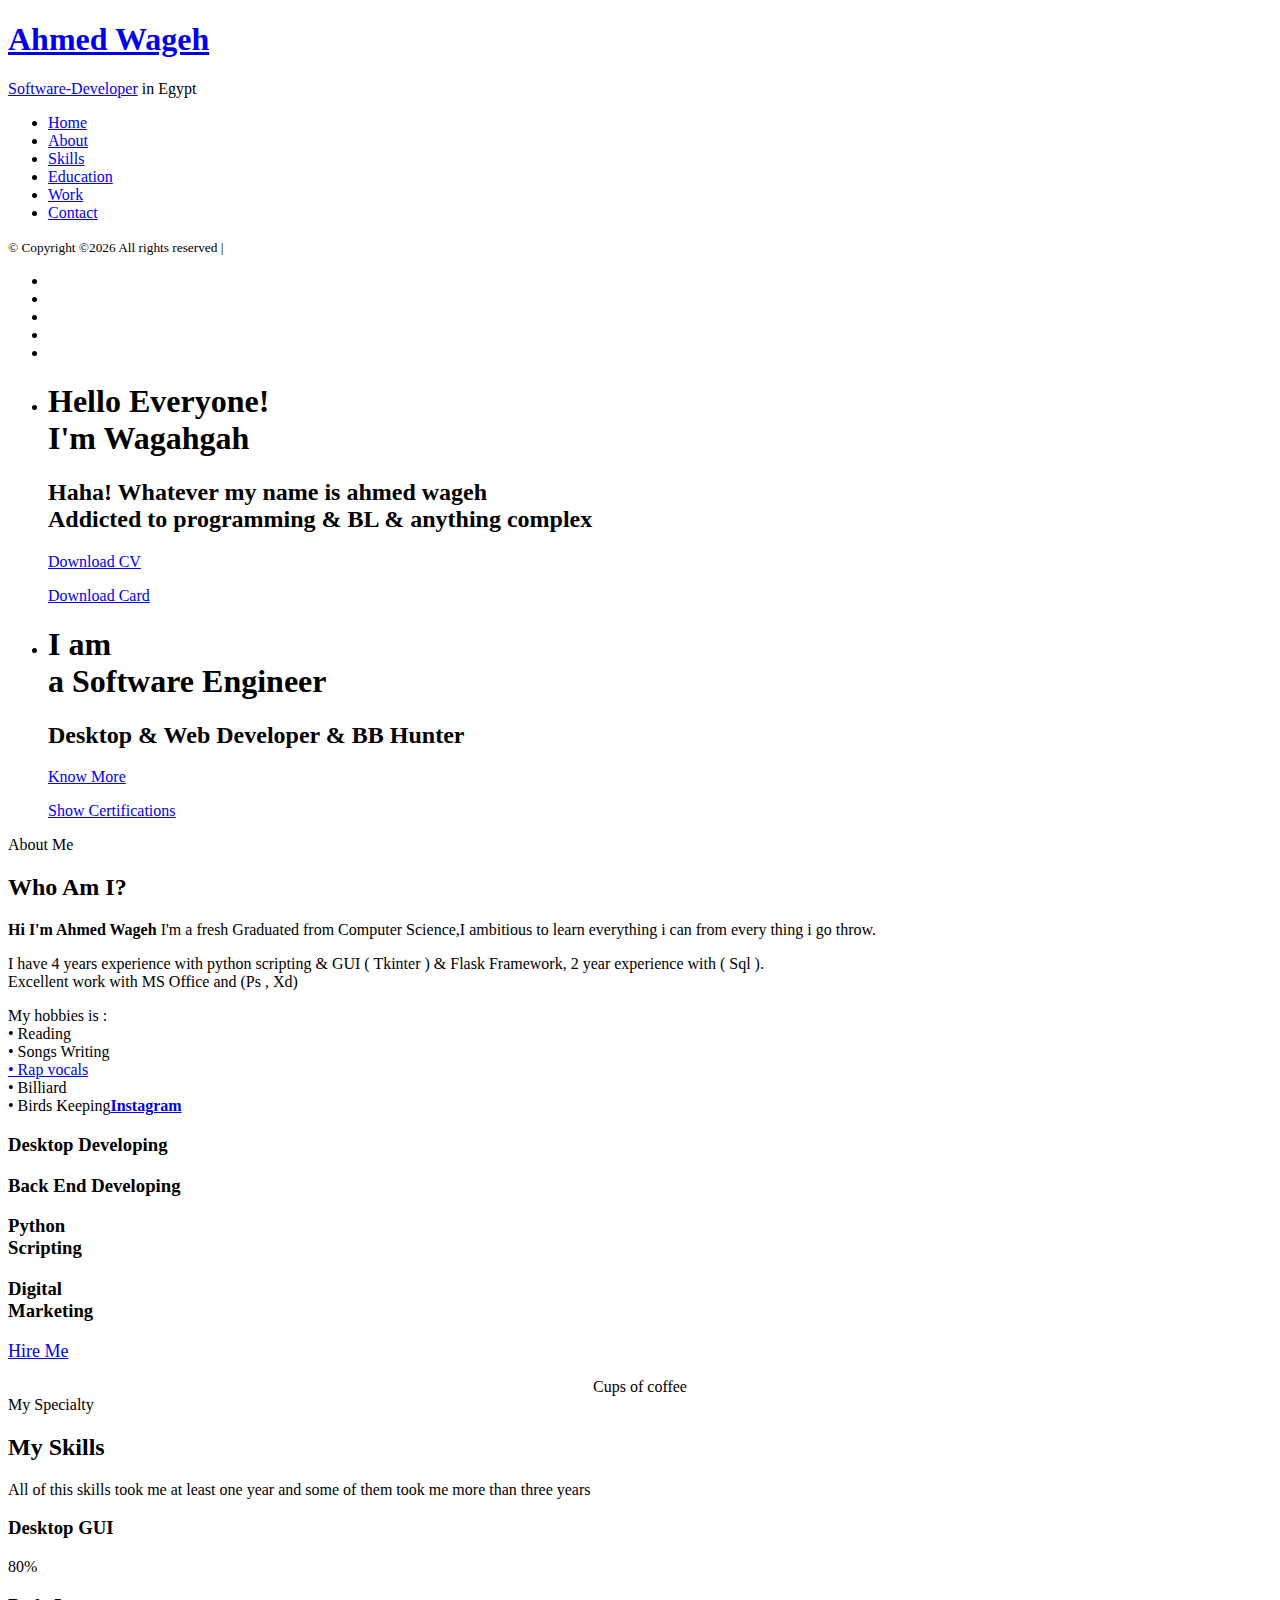
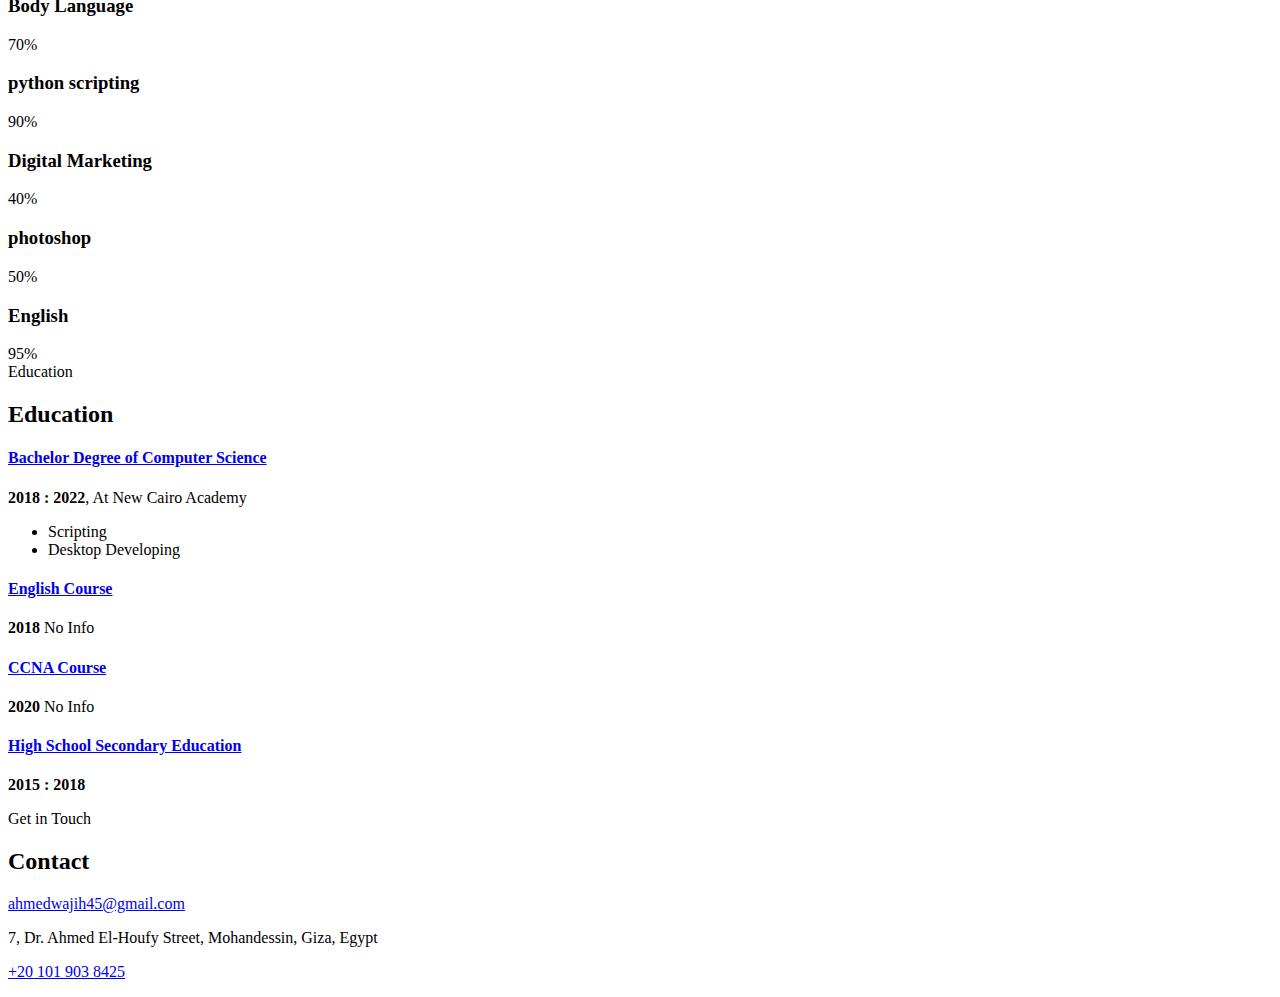
==== commit 0b2a54d6: "Update index.html" ====
--- a/index.html
+++ b/index.html
@@ -137,8 +137,8 @@
 									<div class="about-desc">
 										<span class="heading-meta">About Me</span>
 										<h2 class="colorlib-heading">Who Am I?</h2>
-										<p><strong>Hi I'm Ahmed Wageh</strong> I'm a level 3 computer science student,i ambitious to learn everything i can from every thing i go throw.</p>
-										<p> I have 2 years experience with python scripting & GUI ( Tkinter ), one year experience with ( Sql ). <br> Excellent work with MS Office and (Ps , Xd)</p>
+										<p><strong>Hi I'm Ahmed Wageh</strong> I'm a fresh Graduated from Computer Science,I ambitious to learn everything i can from every thing i go throw.</p>
+										<p> I have 4 years experience with python scripting & GUI ( Tkinter ) & Flask Framework, 2 year experience with ( Sql ). <br> Excellent work with MS Office and (Ps , Xd)</p>
 										<p>My hobbies is : <br> • Reading <br> • Songs Writing <br><a href="https://soundcloud.com/ahmedtrojan" target="_blank"> • Rap vocals </a> <br> • Billiard <br> • Birds Keeping<a href="www.instagram.com/budgiano"><strong>Instagram</strong></a></br>
 									</div>
 								</div>
